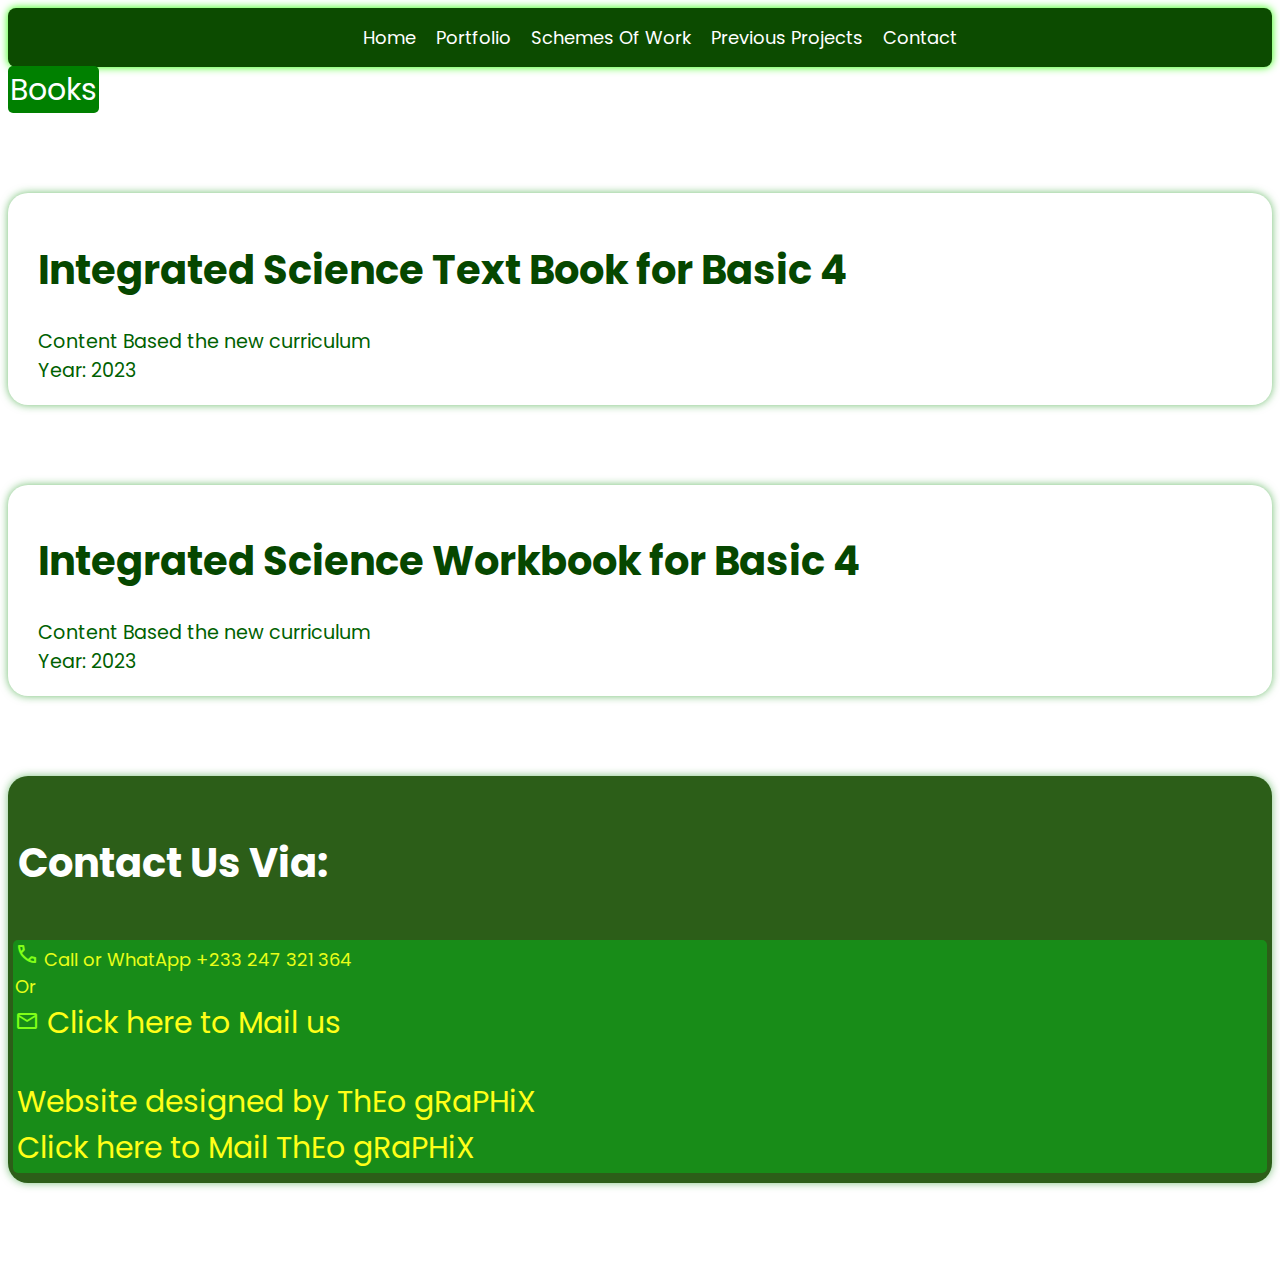
==== book.html @ 517ef8a7 "Add files via upload" ====
<!DOCTYPE html>
<html lang="en">

<head>
    <meta charset="UTF-8">
    <meta name="viewport" content="width=device-width, initial-scale=1.0">
    <link rel="stylesheet" href="SOW.css">
    <link rel="preconnect" href="https://fonts.googleapis.com">
    <link rel="preconnect" href="https://fonts.gstatic.com" crossorigin>
    <link href="https://fonts.googleapis.com/css2?family=Poppins&display=swap" rel="stylesheet">
    <link rel="icon" href="wheat.png">
    <link rel="icon" href="concept.png">
    <link rel="stylesheet"
        href="https://fonts.googleapis.com/css2?family=Material+Symbols+Outlined:opsz,wght,FILL,GRAD@20..48,100..700,0..1,-50..200" />
    <link rel="stylesheet"
        href="https://fonts.googleapis.com/css2?family=Material+Symbols+Outlined:opsz,wght,FILL,GRAD@20..48,100..700,0..1,-50..200" />
    <link rel="stylesheet"
        href="https://fonts.googleapis.com/css2?family=Material+Symbols+Outlined:opsz,wght,FILL,GRAD@20..48,100..700,0..1,-50..200" />
    <title>www.BestChoice.com</title>
</head>
<style>
    @import url('https://fonts.googleapis.com/css2?family=Poppins&display=swap');
</style>

<body id="body">
    <div class="mobile-menu">
        <div class="menu-icon" onclick="toggleMenu()">☰</div>
        <div class="mobile-menu-items" id="mobileMenu">
            <a href="index.html" class="option"> Home </a>
            <a href="portfolio.html" class="option"> Portfolio </a>
            <a href="SOW.html" class="option dropper">Schemes Of Work</a>
            <a href="PrevPjs.html" class="option"> Previous Projects </a>
            <a href="book.html" class="option"> Books</a>
            <a href="#contact" class="option"> Contact </a>
        </div>
    </div>

    <div class="canvas">
        <div class="navWrapper" style="">
            <nav class="navbar">
                <ul class="menuItems">
                    <a href="index.html" class="option"> Home </a>
                    <a href="portfolio.html" class="option"> Portfolio </a>
                    <a href="SOW.html" class="option dropper">Schemes Of Work
                        <a href="PrevPjs.html" class="option"> Previous Projects </a>
                        <a href="#contact" class="option"> Contact </a>
                </ul>
            </nav>

        </div>
        <p1>Books<br></p1>

        <div class="headDiv">
            <h1 class="head">Integrated Science Text Book for Basic 4</h1>
            <a class="dowloadLink"
                href="https://drive.google.com/file/d/1TFqqkkmqfVlxTA5GEx9SO_YVtH9IJANn/view?usp=drive_link">
                Content Based the new curriculum<br>Year: 2023
            </a>
        </div>

        <div class="headDiv">
            <h1 class="head">Integrated Science Workbook for Basic 4</h1>
            <a class="dowloadLink"
                href="https://drive.google.com/file/d/1R2QBLpOvyJx4eW9OFek3q63iP9Rj2yH5/view?usp=drive_link">
                Content Based the new curriculum<br>Year: 2023
            </a>
        </div>


        <div id="contact" class="headDiv2">
            <h1 class="head1">Contact Us Via:</h1>
            <p1 class="Contactinfo">
                <span class="material-symbols-outlined">
                    call
                </span>
                Call or WhatApp +233 247 321 364<br>
                Or
                <br>
                <a class="mail"
                    href="https://mail.google.com/mail/?view=cm&fs=1&to=thomastawiah48@gmail.com su=Subject body=Message here"
                    target="_blank">
                    <span class="material-symbols-outlined">
                        mail
                    </span>
                    <p1 class="mail">Click here to Mail us</p1>
                    <br><br>
                    <p1 class="mail">Website designed by ThEo gRaPHiX</p1>
                    <br>
                    <a class="mail"
                        href="https://mail.google.com/mail/?view=cm&fs=1&to=boadiappiah112211@gmail.com su=Subject body=Message here"
                        target="_blank">
                        <p1 class="mail">Click here to Mail ThEo gRaPHiX</p1>
                    </a>
            </p1>
        </div>
    </div>
</body>

<script>
    function toggleMenu() {
        var menu = document.getElementById("mobileMenu");
        if (menu.style.display === "flex") {
            menu.style.display = "none";
        } else {
            menu.style.display = "flex";
        }
    }
</script>

</html>
---- SOW.css ----
html{
    margin: 0px;
    padding: 0px;
}

body{
    background-image: url(boat.jpg);
        background-repeat: no-repeat;
        background-attachment: fixed;
        background-size: cover;
        background-position: center;
        
}

p1{
    background-color: green;
        border-radius: 5px;
        padding: 2px;
        color: white;
    font-family: 'Poppins',sans-serif;
    font-size: 30px;
}

.wrapper {
    margin: 0px;
    display: flex;
    flex-direction: row;
    justify-content: center;
}

.navbar {
    min-height: 50;
    max-height: 60px;
    margin: 0px;
    display: flex;
    justify-content: center;
    flex-direction: row;
    padding-left: 20px;
    padding-right: 20px;
    background-color: rgb(12, 75, 0);
    box-shadow: 0px 0px 8px rgb(43, 255, 0);
    border-radius: 8px;
}

.menuItems {
    display: flex;
    padding-top: none;
    justify-content: center;
    flex-direction: row;
    gap: 20px;
}

.Brand {
    text-decoration: none;
    margin-top: none;
    padding-top: none;
    font-size: clamp(medium - larger);
    color: rgb(30, 255, 0);
    font-family: 'Franklin Gothic Medium', 'Arial Narrow', Arial, sans-serif;
}

.option {
    color: rgb(255, 255, 255);
    text-decoration: none;
    font-size: large;
    font-family: 'Poppins',sans-serif;
}

.option:hover {
    color: rgb(9, 255, 0);
}

.mobile-menu {
    display: none;
}

.dropdown {
    display: none;
}

.dropper:hover.dropdown {
    display: block;
}

.contactDiv {
    max-height: 400px;
    margin-top: 100px;
    padding-top: 40px;
    border-radius: 20px;
    box-shadow: 0px 0px 8px rgb(0, 68, 0);
}

.contact {
    font-family: 'Poppins',sans-serif;
    color: rgb(15, 68, 4);
}

a{
    position: relative;
    font-family: 'Poppins',sans-serif;
    font-size: 15px;
    text-decoration: none;
    color: rgb(1, 97, 1);
    font-size: larger;
}

a:hover{
    color: rgb(0, 255, 0);
}

.headDiv {
        background-color: rgb(255, 255, 255);
    max-height: 400px;
    margin-top: 80px;
    margin-bottom: 80px;
    padding-left: 30px;
    padding-bottom: 20px;
    display: flex;
    position: relative;
    justify-content: center;
    flex-direction: column;
    padding-top: 10px;
    border-radius: 20px;
    box-shadow: 0px 0px 8px rgba(0, 139, 0, 0.568);
}

@media (max-width = 531 ) {
    .headDiv{
        max-width:530;
        display:grid;
        grid-template-columns: 1fr 1fr 1fr;
        grid-template-rows: 400px;
        grid-gap: 5px;
        grid-column: 1;
        grid-row: 1;
    }    
}

.head {
    position: relative;
    padding-top: 10px;
    color: rgb(6, 71, 0);
    font-size: 40px;
    font-family: 'Poppins',sans-serif;
}

.head1 {
    padding-top: 10px;
    padding-left: 10px;
    color: rgb(255, 255, 255);
    font-size: 40px;
    font-family: 'Poppins',sans-serif;
}

.headDiv2 {
    max-height: 400px;
    margin-top: 80px;
    margin-bottom: 80px;
    display: flex;
    flex-direction: column;
    justify-content:space-between;
    gap: 20px;
    padding-top: 20px;
    border-radius: 20px;
    box-shadow: 0px 0px 8px rgba(0, 139, 0, 0.568);
    background-color: rgb(22, 77, 0);
        opacity: 90%;
}

.Contactinfo {
    font-size: 18px;
    font-family: 'Poppins',sans-serif;
    margin-right: 5px;
    margin-bottom: 10px;
    margin-left: 5px;
    color: rgb(229, 255, 0);
}

.mail {
    font-family: 'Poppins',sans-serif;
    text-decoration: none;
    color: yellow;
}
.mail:hover{
    color: rgb(238, 255, 0);
    text-shadow: 0px 0px 30px yellow;
    border-radius: 5px;
    background-color: green;
    transition: all 2s ease-in-out;
}
@media (width<=1024px) {
    .option {
        color: rgb(255, 255, 255);
        text-decoration: none;
        font-size: 16px;
        font-family: 'Poppins',sans-serif;
    }
        p1 {
            font-size: small;
        }
}

@media (width<=500px) {
    .option {
        margin-left: 0px;
        padding: 0px;
        color: rgb(255, 255, 255);
        text-decoration: none;
        font-size: 12px;
        font-family: 'Poppins',sans-serif;
        gap:0px;
    }

    p1{
        font-size: small;
    }

    .headDiv{
        margin-top: 30px;
        margin-bottom: 30px;
    }

    .head{
        font-size:xx-large;
    }

    .head1{
        font-size: x-large;
        padding-left: 10px;
    }

    .Contactinfo{
        margin: 0px;
        padding-left: 10px;
        font-size: small;
    }
}

@media (max-width: 500px) {
    .navbar {
        display: none;
        /* Hide the navbar at smaller viewports */
    }

    .mobile-menu {
        display: flex;
        justify-content: space-between;
        align-items: center;
        background-color: rgb(12, 75, 0);
        padding: 10px 20px;
        box-shadow: 0px 0px 8px rgb(43, 255, 0);
        border-radius: 8px;
        margin: 10px;
    }

    .mobile-menu-items {
        display: none;
        /* Initially hide the mobile menu items */
        flex-direction: column;
        align-items: center;
    }

    .mobile-menu-items a {
        color: rgb(255, 255, 255);
        text-decoration: none;
        font-size: 20px;
font-family: 'Poppins', sans-serif;
        margin: 5px 0;
    }

    .mobile-menu-items a:hover {
        color: rgb(9, 255, 0);
    }

    .mobile-menu .menu-icon {
        cursor: pointer;
        color: #fff;
        font-size: 24px;
    }

    
}

/* Webkit based browsers (Chrome, Safari) */
body::-webkit-scrollbar {
    width: 10px;
    /* Width of the scrollbar */
}

body::-webkit-scrollbar-track {
    background: #73ff00;
    /* Track color */
}

body::-webkit-scrollbar-thumb {
    background: #1b5f19;
    box-shadow: 0px 0px 20px greenyellow;
    min-height: 10px;
    width: 3px;
    border-radius: 5px;
    /* Thumb color */
}

.headDiv:hover {
    max-height: 404px;
    box-shadow: 0px 0px 20px rgba(0, 139, 0, 0.568);
    transition: all 1.5s ease-out;
}


.material-symbols-outlined {
    color: #73ff00;
    font-variation-settings:
        'FILL' 0,
        'wght' 400,
        'GRAD' 0,
        'opsz' 24
}

.material-symbols-outlined {
    color: #73ff00;
    font-variation-settings:
        'FILL' 0,
        'wght' 400,
        'GRAD' 0,
        'opsz' 24
}

.priceSign {
    color: #73ff00;
    font-variation-settings:
        'FILL' 0,
        'wght' 400,
        'GRAD' 0,
        'opsz' 24
}
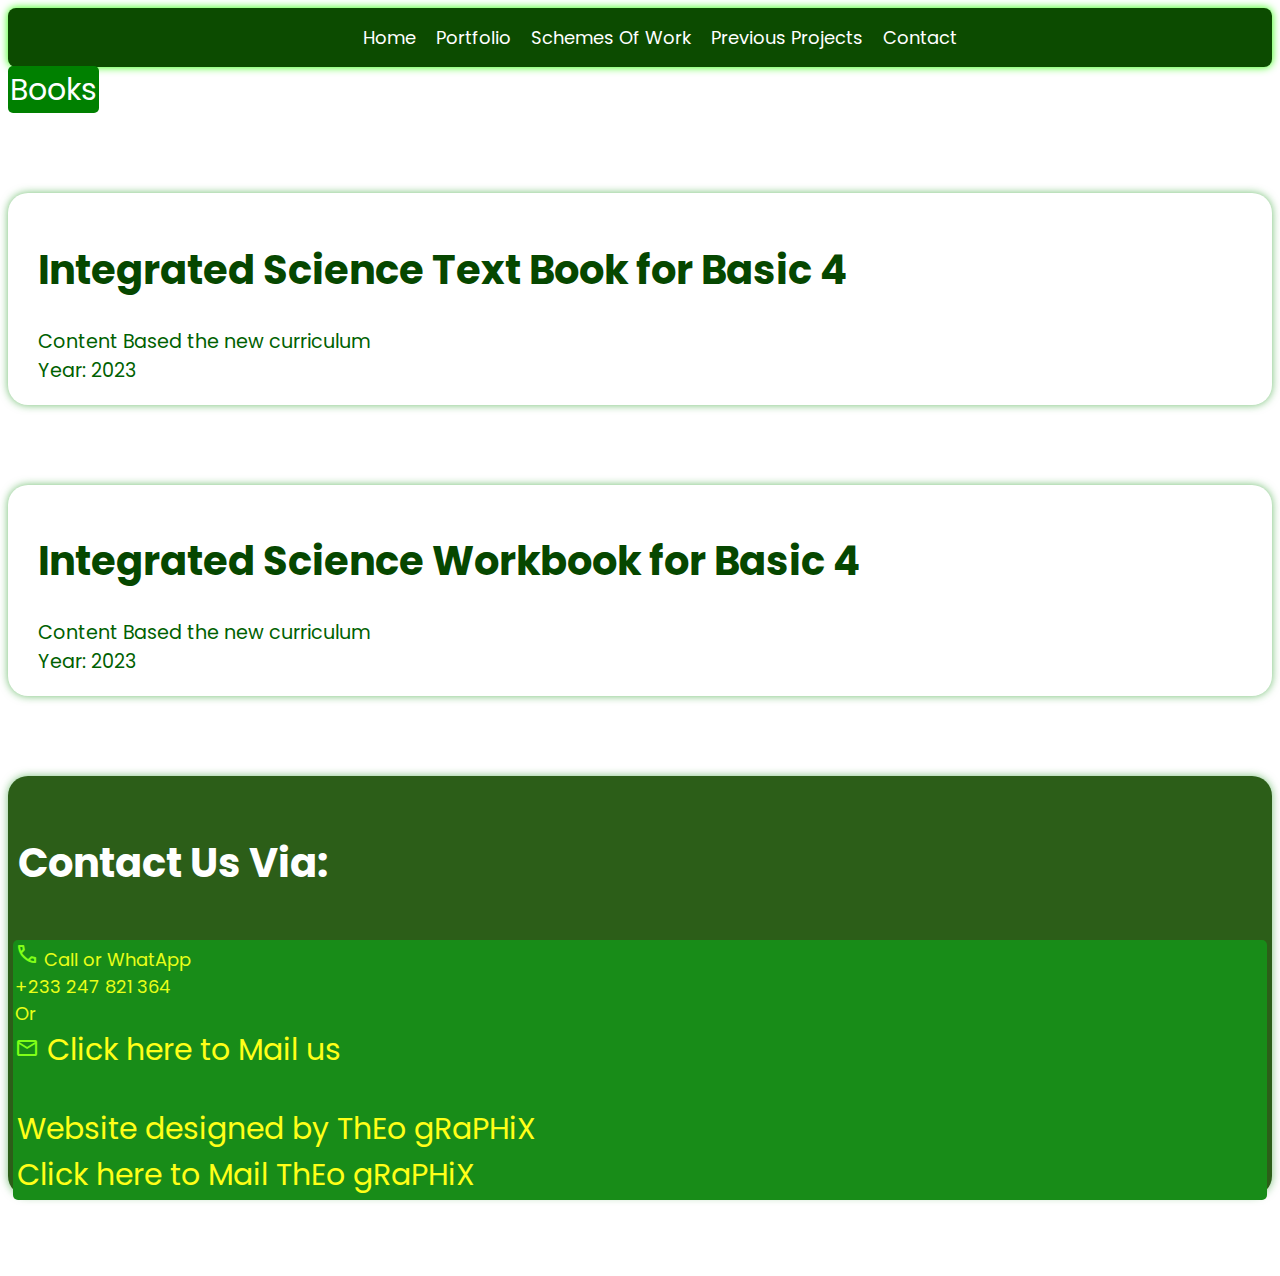
==== commit 1c131092: "Update book.html" ====
--- a/book.html
+++ b/book.html
@@ -73,7 +73,7 @@
                 <span class="material-symbols-outlined">
                     call
                 </span>
-                Call or WhatApp +233 247 321 364<br>
+                Call or WhatApp <br>+233 247 821 364<br>
                 Or
                 <br>
                 <a class="mail"
@@ -107,4 +107,4 @@
     }
 </script>
 
-</html>+</html>
--- a/SOW.css
+++ b/SOW.css
@@ -1,6 +1,8 @@
 html{
     margin: 0px;
     padding: 0px;
+    scroll-behavior: smooth;
+    transition: all 0.03s ease-in-out;
 }
 
 body{
@@ -333,4 +335,4 @@
         'wght' 400,
         'GRAD' 0,
         'opsz' 24
-}+}
